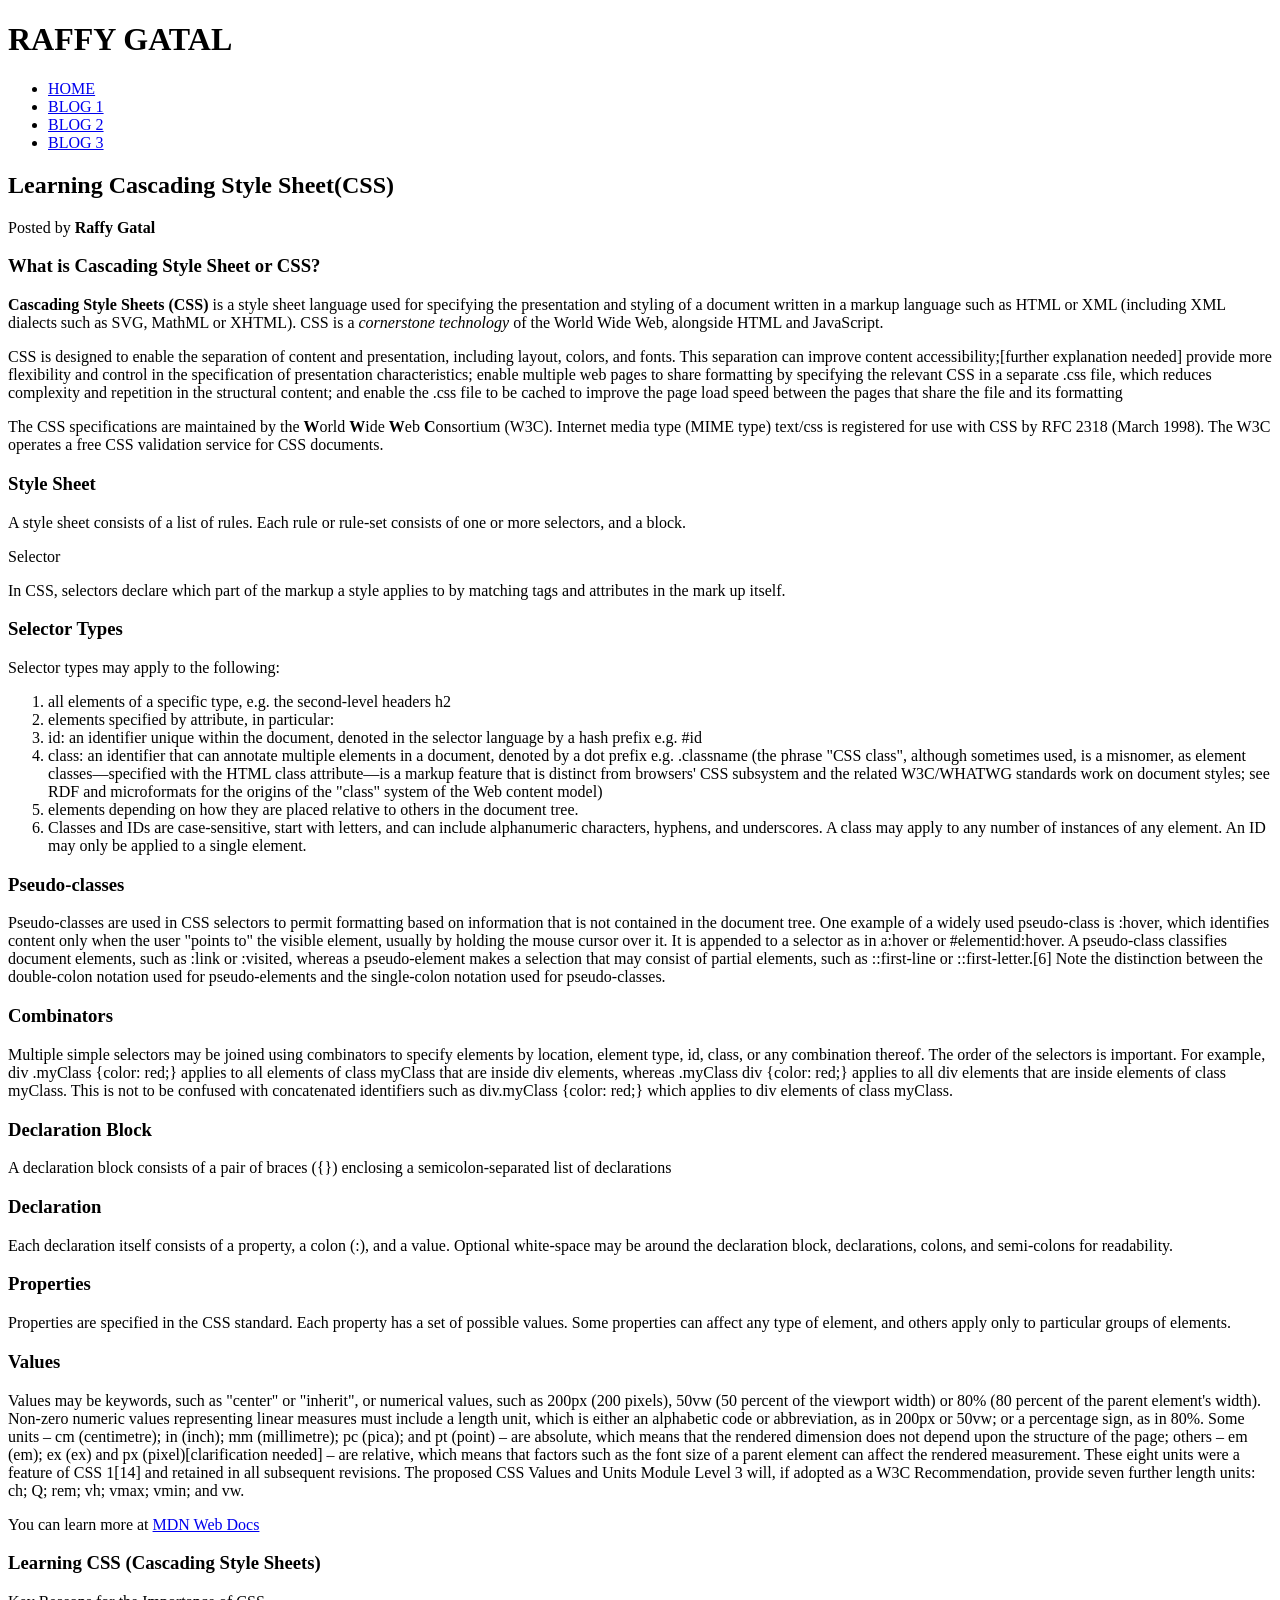
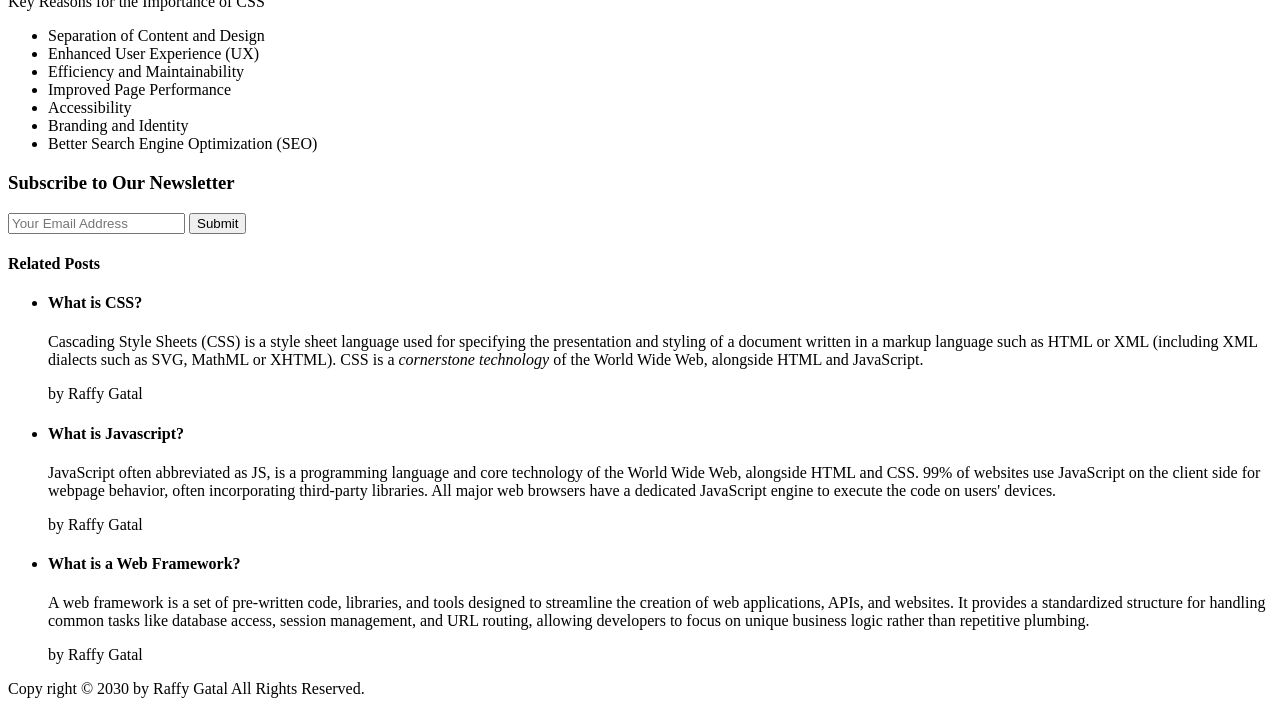
==== index.html @ fc3707c3 "HTML files final submission of CSS html" ====
<!DOCTYPE html>
<html>
<head>
	<meta charset="utf-8">
	<meta name="viewport" content="width=device-width, initial-scale=1">
	<title>Learning Cascading Style Sheets(CSS)</title>
</head>
<body>
	<header>
		<h1>RAFFY GATAL</h1>
		<nav>
			<ul>
				<li><a href="#">HOME</a></li>
				<li><a href="blog-one.html">BLOG 1</a></li>
				<li><a href="blog-two.html">BLOG 2</a></li>
				<li><a href="blog-three.html">BLOG 3</a></li>
			</ul>
		</nav>
	</header>
	<article>
		<header>
			<h2>Learning Cascading Style Sheet(CSS)</h2>
			<p>Posted by <strong>Raffy Gatal</strong></p>
		</header>
		<h3>What is Cascading Style Sheet or CSS?</h3>
		<p>
			<strong>Cascading Style Sheets (CSS)</strong> is a style sheet language used for specifying the presentation and styling of a document written in a markup language such as HTML or XML (including XML dialects such as SVG, MathML or XHTML). CSS is a <em>cornerstone technology</em> of the World Wide Web, alongside HTML and JavaScript.
		</p>
		<p>
			CSS is designed to enable the separation of content and presentation, including layout, colors, and fonts. This separation can improve content accessibility;[further explanation needed] provide more flexibility and control in the specification of presentation characteristics; enable multiple web pages to share formatting by specifying the relevant CSS in a separate .css file, which reduces complexity and repetition in the structural content; and enable the .css file to be cached to improve the page load speed between the pages that share the file and its formatting
		</p>
		<p>
			The CSS specifications are maintained by the <strong>W</strong>orld <strong>W</strong>ide <strong>W</strong>eb
		    <strong>C</strong>onsortium (W3C). Internet media type (MIME type) text/css is registered for use with CSS by RFC 2318 (March 1998). The W3C operates a free CSS validation service for CSS documents.
		</p>
		<h3>Style Sheet</h3>
		<p> 
			A style sheet consists of a list of rules. Each rule or rule-set consists of one or more selectors, and a block.
		</p>
		<p>Selector</p>
		<p>
			In CSS, selectors declare which part of the markup a style applies to by matching tags and attributes in the mark up itself.
		</p>
		<h3>Selector Types</h3>

		<p>Selector types may apply to the following:</p>

		<ol>
			<li>all elements of a specific type, e.g. the second-level headers h2</li>
			<li>elements specified by attribute, in particular:</li>
			<li>id: an identifier unique within the document, denoted in the selector language by a hash prefix e.g. #id</li>
			<li>class: an identifier that can annotate multiple elements in a document, denoted by a dot prefix e.g. .classname (the phrase "CSS class", although sometimes used, is a misnomer, as element classes—specified with the HTML class attribute—is a markup feature that is distinct from browsers' CSS subsystem and the related W3C/WHATWG standards work on document styles; see RDF and microformats for the origins of the "class" system of the Web content model)</li>
			<li>elements depending on how they are placed relative to others in the document tree.</li>
			<li>Classes and IDs are case-sensitive, start with letters, and can include alphanumeric characters, hyphens, and underscores. A class may apply to any number of instances of any element. An ID may only be applied to a single element.</li>
		</ol>

		<h3>Pseudo-classes</h3>

		<p>
			Pseudo-classes are used in CSS selectors to permit formatting based on information that is not contained in the document tree.
			One example of a widely used pseudo-class is :hover, which identifies content only when the user "points to" the visible element, usually by holding the mouse cursor over it. It is appended to a selector as in a:hover or #elementid:hover.
			A pseudo-class classifies document elements, such as :link or :visited, whereas a pseudo-element makes a selection that may consist of partial elements, such as ::first-line or ::first-letter.[6] Note the distinction between the double-colon notation used for pseudo-elements and the single-colon notation used for pseudo-classes.
		</p>

		<h3>Combinators</h3>

		<p>
			Multiple simple selectors may be joined using combinators to specify elements by location, element type, id, class, or any combination thereof. The order of the selectors is important. For example, div .myClass {color: red;} applies to all elements of class myClass that are inside div elements, whereas .myClass div {color: red;} applies to all div elements that are inside elements of class myClass. This is not to be confused with concatenated identifiers such as div.myClass {color: red;} which applies to div elements of class myClass.
		</p>

		<h3>Declaration Block</h3>

		<p>A declaration block consists of a pair of braces ({}) enclosing a semicolon-separated list of declarations</p>

		<h3>Declaration</h3>

		<p>
			Each declaration itself consists of a property, a colon (:), and a value. Optional white-space may be around the declaration block, declarations, colons, and semi-colons for readability.
		</p>

		<h3>Properties</h3>

		<p>
			Properties are specified in the CSS standard. Each property has a set of possible values. Some properties can affect any type of element, and others apply only to particular groups of elements.
		</p>

		<h3>Values</h3>

		<p>
			Values may be keywords, such as "center" or "inherit", or numerical values, such as 200px (200 pixels), 50vw (50 percent of the viewport width) or 80% (80 percent of the parent element's width).
			Non-zero numeric values representing linear measures must include a length unit, which is either an alphabetic code or abbreviation, as in 200px or 50vw; or a percentage sign, as in 80%. Some units – cm (centimetre); in (inch); mm (millimetre); pc (pica); and pt (point) – are absolute, which means that the rendered dimension does not depend upon the structure of the page; others – em (em); ex (ex) and px (pixel)[clarification needed] – are relative, which means that factors such as the font size of a parent element can affect the rendered measurement. These eight units were a feature of CSS 1[14] and retained in all subsequent revisions. The proposed CSS Values and Units Module Level 3 will, if adopted as a W3C Recommendation, provide seven further length units: ch; Q; rem; vh; vmax; vmin; and vw.
		</p>

		<p>You can learn more at <a href="https://developer.mozilla.org/en-US/docs/Web/CSS/Guides/Selectors" target="_blank">MDN Web Docs</a> 
		</p>

		<h3>Learning CSS (Cascading Style Sheets)</h3>
		<p>
			Key Reasons for the Importance of CSS
		</p>
		<ul>
			<li>Separation of Content and Design</li>
			<li>Enhanced User Experience (UX)</li>
			<li>Efficiency and Maintainability</li>
			<li>Improved Page Performance</li>
			<li>Accessibility</li>
			<li>Branding and Identity</li>
			<li>Better Search Engine Optimization (SEO)</li>
		</ul>
		<h3>Subscribe to Our Newsletter</h3>
		<form>
			<input type="email" name="email" placeholder="Your Email Address" required>
			<input type="submit" name="Subscribe">
		</form>
	</article>
	<aside>
		<h4>Related Posts</h4>
		<ul>
			<li>
				<h4>What is CSS?</h4>
				<p>Cascading Style Sheets (CSS) is a style sheet language used for specifying the presentation and styling of a document written in a markup language such as HTML or XML (including XML dialects such as SVG, MathML or XHTML). CSS is a <em>cornerstone technology</em> of the World Wide Web, alongside HTML and JavaScript.</p>
				<p> by Raffy Gatal</p>
			</li>
			<li>
				<h4>What is Javascript?</h4>
				<p>JavaScript often abbreviated as JS, is a programming language and core technology of the World Wide Web, alongside HTML and CSS. 99% of websites use JavaScript on the client side for webpage behavior, often incorporating third-party libraries. All major web browsers have a dedicated JavaScript engine to execute the code on users' devices.</p>
				<p>by Raffy Gatal</p>
			</li>
			<li>
				<h4>What is a Web Framework?</h4>
				<p>A web framework is a set of pre-written code, libraries, and tools designed to streamline the creation of web applications, APIs, and websites. It provides a standardized structure for handling common tasks like database access, session management, and URL routing, allowing developers to focus on unique business logic rather than repetitive plumbing.</p>
				<p>by Raffy Gatal</p>
			</li>
		</ul>
	</aside>
	<footer>Copy right &copy; 2030 by Raffy Gatal All Rights Reserved.</footer>

</body>

</html>
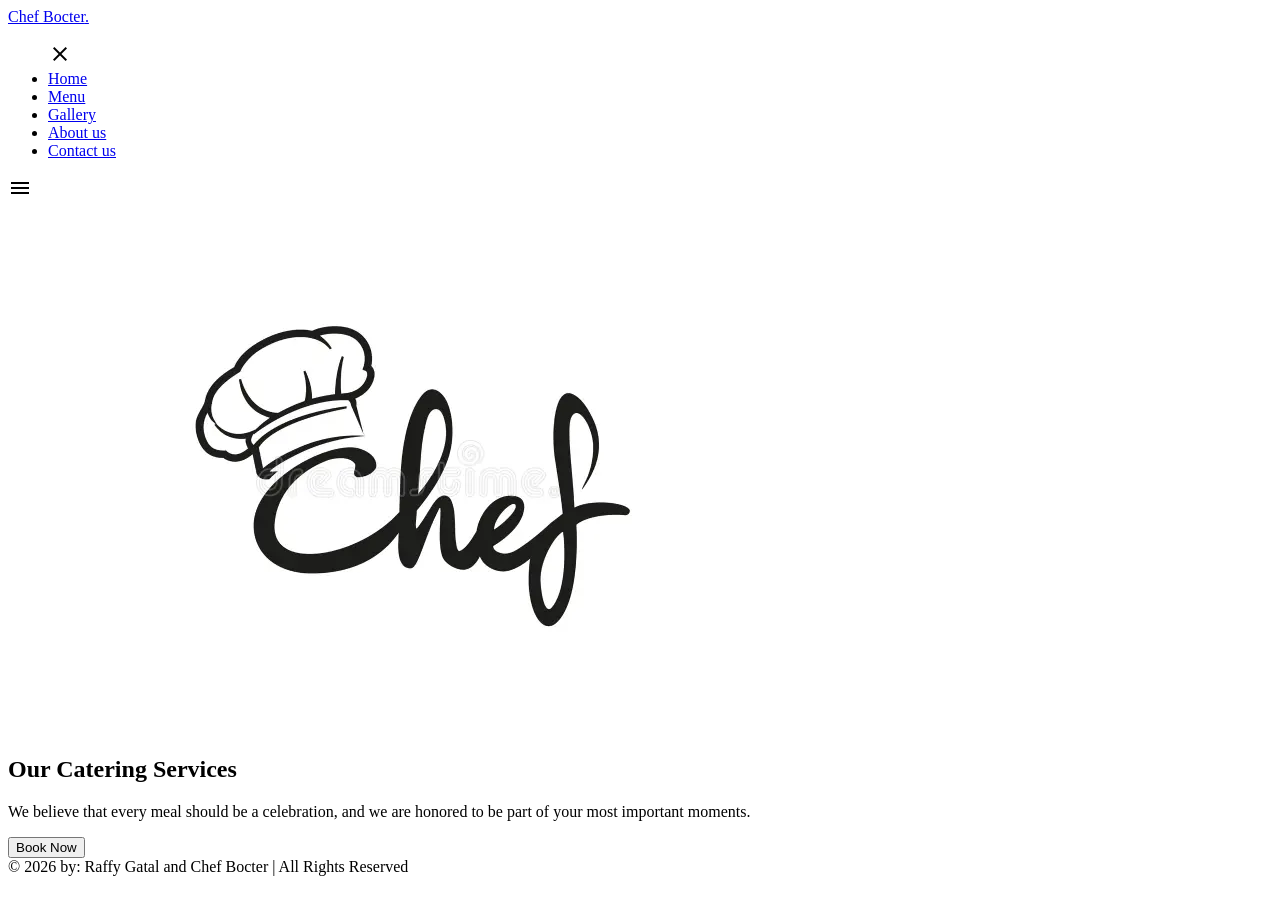
==== commit d85e1424: "Submission html and css Project for html and css" ====
--- a/index.html
+++ b/index.html
@@ -1,140 +1,58 @@
 <!DOCTYPE html>
-<html>
-<head>
-	<meta charset="utf-8">
-	<meta name="viewport" content="width=device-width, initial-scale=1">
-	<title>Learning Cascading Style Sheets(CSS)</title>
-</head>
-<body>
-	<header>
-		<h1>RAFFY GATAL</h1>
-		<nav>
-			<ul>
-				<li><a href="#">HOME</a></li>
-				<li><a href="blog-one.html">BLOG 1</a></li>
-				<li><a href="blog-two.html">BLOG 2</a></li>
-				<li><a href="blog-three.html">BLOG 3</a></li>
-			</ul>
-		</nav>
-	</header>
-	<article>
-		<header>
-			<h2>Learning Cascading Style Sheet(CSS)</h2>
-			<p>Posted by <strong>Raffy Gatal</strong></p>
-		</header>
-		<h3>What is Cascading Style Sheet or CSS?</h3>
-		<p>
-			<strong>Cascading Style Sheets (CSS)</strong> is a style sheet language used for specifying the presentation and styling of a document written in a markup language such as HTML or XML (including XML dialects such as SVG, MathML or XHTML). CSS is a <em>cornerstone technology</em> of the World Wide Web, alongside HTML and JavaScript.
-		</p>
-		<p>
-			CSS is designed to enable the separation of content and presentation, including layout, colors, and fonts. This separation can improve content accessibility;[further explanation needed] provide more flexibility and control in the specification of presentation characteristics; enable multiple web pages to share formatting by specifying the relevant CSS in a separate .css file, which reduces complexity and repetition in the structural content; and enable the .css file to be cached to improve the page load speed between the pages that share the file and its formatting
-		</p>
-		<p>
-			The CSS specifications are maintained by the <strong>W</strong>orld <strong>W</strong>ide <strong>W</strong>eb
-		    <strong>C</strong>onsortium (W3C). Internet media type (MIME type) text/css is registered for use with CSS by RFC 2318 (March 1998). The W3C operates a free CSS validation service for CSS documents.
-		</p>
-		<h3>Style Sheet</h3>
-		<p> 
-			A style sheet consists of a list of rules. Each rule or rule-set consists of one or more selectors, and a block.
-		</p>
-		<p>Selector</p>
-		<p>
-			In CSS, selectors declare which part of the markup a style applies to by matching tags and attributes in the mark up itself.
-		</p>
-		<h3>Selector Types</h3>
+<html lang="en">
+  <head>
+    <meta charset="UTF-8">
+    <meta name="viewport" content="width=device-width, initial-scale=1.0">
+    <title>Final Website HTML and CSS</title>
+    <link rel="stylesheet" href="css/style.css">
+    <!-- Google Fonts Links For Icon -->
+    <link rel="stylesheet" href="https://fonts.googleapis.com/css2?family=Material+Symbols+Outlined:opsz,wght,FILL,GRAD@24,400,0,0">
+  </head>
+  <body>
+    <header>
+      <nav class="navbar">
+        <a class="logo" href="#">Chef Bocter<span>.</span></a>
+        <ul class="menu-links">
+          <li id="close-menu-btn" class="material-symbols-outlined">close</li>
+          <li><a href="#">Home</a></li>
+          <li><a href="#">Menu</a></li>
+          <li><a href="#">Gallery</a></li>
+          <li><a href="#">About us</a></li>
+          <li><a href="#">Contact us</a></li>
+        </ul>
+        <span id="hamburger-btn" class="material-symbols-outlined">menu</span>
+      </nav>
+    </header>
 
-		<p>Selector types may apply to the following:</p>
+    <section class="hero-section">
+      <img src="chef-logo.jpg" alt="Chef Logo">
 
-		<ol>
-			<li>all elements of a specific type, e.g. the second-level headers h2</li>
-			<li>elements specified by attribute, in particular:</li>
-			<li>id: an identifier unique within the document, denoted in the selector language by a hash prefix e.g. #id</li>
-			<li>class: an identifier that can annotate multiple elements in a document, denoted by a dot prefix e.g. .classname (the phrase "CSS class", although sometimes used, is a misnomer, as element classes—specified with the HTML class attribute—is a markup feature that is distinct from browsers' CSS subsystem and the related W3C/WHATWG standards work on document styles; see RDF and microformats for the origins of the "class" system of the Web content model)</li>
-			<li>elements depending on how they are placed relative to others in the document tree.</li>
-			<li>Classes and IDs are case-sensitive, start with letters, and can include alphanumeric characters, hyphens, and underscores. A class may apply to any number of instances of any element. An ID may only be applied to a single element.</li>
-		</ol>
+      <div class="content">
+         <h2>Our Catering Services</h2>
+        <p>
+           We believe that every meal should be a celebration, and we are honored to be part of your most important moments.
+        </p>
+        <button class="book-now">Book Now</button>
+      </div>
+    </section>
 
-		<h3>Pseudo-classes</h3>
+    <script>
+      const header = document.querySelector("header");
+      const hamburgerBtn = document.querySelector("#hamburger-btn");
+      const closeMenuBtn = document.querySelector("#close-menu-btn");
 
-		<p>
-			Pseudo-classes are used in CSS selectors to permit formatting based on information that is not contained in the document tree.
-			One example of a widely used pseudo-class is :hover, which identifies content only when the user "points to" the visible element, usually by holding the mouse cursor over it. It is appended to a selector as in a:hover or #elementid:hover.
-			A pseudo-class classifies document elements, such as :link or :visited, whereas a pseudo-element makes a selection that may consist of partial elements, such as ::first-line or ::first-letter.[6] Note the distinction between the double-colon notation used for pseudo-elements and the single-colon notation used for pseudo-classes.
-		</p>
+      // Toggle mobile menu on hamburger button click
+      hamburgerBtn.addEventListener("click", () => header.classList.toggle("show-mobile-menu"));
 
-		<h3>Combinators</h3>
+      // Close mobile menu on close button click
+      closeMenuBtn.addEventListener("click", () => hamburgerBtn.click());
+    </script>
 
-		<p>
-			Multiple simple selectors may be joined using combinators to specify elements by location, element type, id, class, or any combination thereof. The order of the selectors is important. For example, div .myClass {color: red;} applies to all elements of class myClass that are inside div elements, whereas .myClass div {color: red;} applies to all div elements that are inside elements of class myClass. This is not to be confused with concatenated identifiers such as div.myClass {color: red;} which applies to div elements of class myClass.
-		</p>
-
-		<h3>Declaration Block</h3>
-
-		<p>A declaration block consists of a pair of braces ({}) enclosing a semicolon-separated list of declarations</p>
-
-		<h3>Declaration</h3>
-
-		<p>
-			Each declaration itself consists of a property, a colon (:), and a value. Optional white-space may be around the declaration block, declarations, colons, and semi-colons for readability.
-		</p>
-
-		<h3>Properties</h3>
-
-		<p>
-			Properties are specified in the CSS standard. Each property has a set of possible values. Some properties can affect any type of element, and others apply only to particular groups of elements.
-		</p>
-
-		<h3>Values</h3>
-
-		<p>
-			Values may be keywords, such as "center" or "inherit", or numerical values, such as 200px (200 pixels), 50vw (50 percent of the viewport width) or 80% (80 percent of the parent element's width).
-			Non-zero numeric values representing linear measures must include a length unit, which is either an alphabetic code or abbreviation, as in 200px or 50vw; or a percentage sign, as in 80%. Some units – cm (centimetre); in (inch); mm (millimetre); pc (pica); and pt (point) – are absolute, which means that the rendered dimension does not depend upon the structure of the page; others – em (em); ex (ex) and px (pixel)[clarification needed] – are relative, which means that factors such as the font size of a parent element can affect the rendered measurement. These eight units were a feature of CSS 1[14] and retained in all subsequent revisions. The proposed CSS Values and Units Module Level 3 will, if adopted as a W3C Recommendation, provide seven further length units: ch; Q; rem; vh; vmax; vmin; and vw.
-		</p>
-
-		<p>You can learn more at <a href="https://developer.mozilla.org/en-US/docs/Web/CSS/Guides/Selectors" target="_blank">MDN Web Docs</a> 
-		</p>
-
-		<h3>Learning CSS (Cascading Style Sheets)</h3>
-		<p>
-			Key Reasons for the Importance of CSS
-		</p>
-		<ul>
-			<li>Separation of Content and Design</li>
-			<li>Enhanced User Experience (UX)</li>
-			<li>Efficiency and Maintainability</li>
-			<li>Improved Page Performance</li>
-			<li>Accessibility</li>
-			<li>Branding and Identity</li>
-			<li>Better Search Engine Optimization (SEO)</li>
-		</ul>
-		<h3>Subscribe to Our Newsletter</h3>
-		<form>
-			<input type="email" name="email" placeholder="Your Email Address" required>
-			<input type="submit" name="Subscribe">
-		</form>
-	</article>
-	<aside>
-		<h4>Related Posts</h4>
-		<ul>
-			<li>
-				<h4>What is CSS?</h4>
-				<p>Cascading Style Sheets (CSS) is a style sheet language used for specifying the presentation and styling of a document written in a markup language such as HTML or XML (including XML dialects such as SVG, MathML or XHTML). CSS is a <em>cornerstone technology</em> of the World Wide Web, alongside HTML and JavaScript.</p>
-				<p> by Raffy Gatal</p>
-			</li>
-			<li>
-				<h4>What is Javascript?</h4>
-				<p>JavaScript often abbreviated as JS, is a programming language and core technology of the World Wide Web, alongside HTML and CSS. 99% of websites use JavaScript on the client side for webpage behavior, often incorporating third-party libraries. All major web browsers have a dedicated JavaScript engine to execute the code on users' devices.</p>
-				<p>by Raffy Gatal</p>
-			</li>
-			<li>
-				<h4>What is a Web Framework?</h4>
-				<p>A web framework is a set of pre-written code, libraries, and tools designed to streamline the creation of web applications, APIs, and websites. It provides a standardized structure for handling common tasks like database access, session management, and URL routing, allowing developers to focus on unique business logic rather than repetitive plumbing.</p>
-				<p>by Raffy Gatal</p>
-			</li>
-		</ul>
-	</aside>
-	<footer>Copy right &copy; 2030 by Raffy Gatal All Rights Reserved.</footer>
-
-</body>
-
-</html>+    <footer class="footer">
+      <span>&copy; 2026 by: Raffy Gatal and Chef Bocter</span>
+      <span class="separator">|</span>
+      <span>All Rights Reserved</span>
+    </footer>
+    
+  </body>
+</html>
